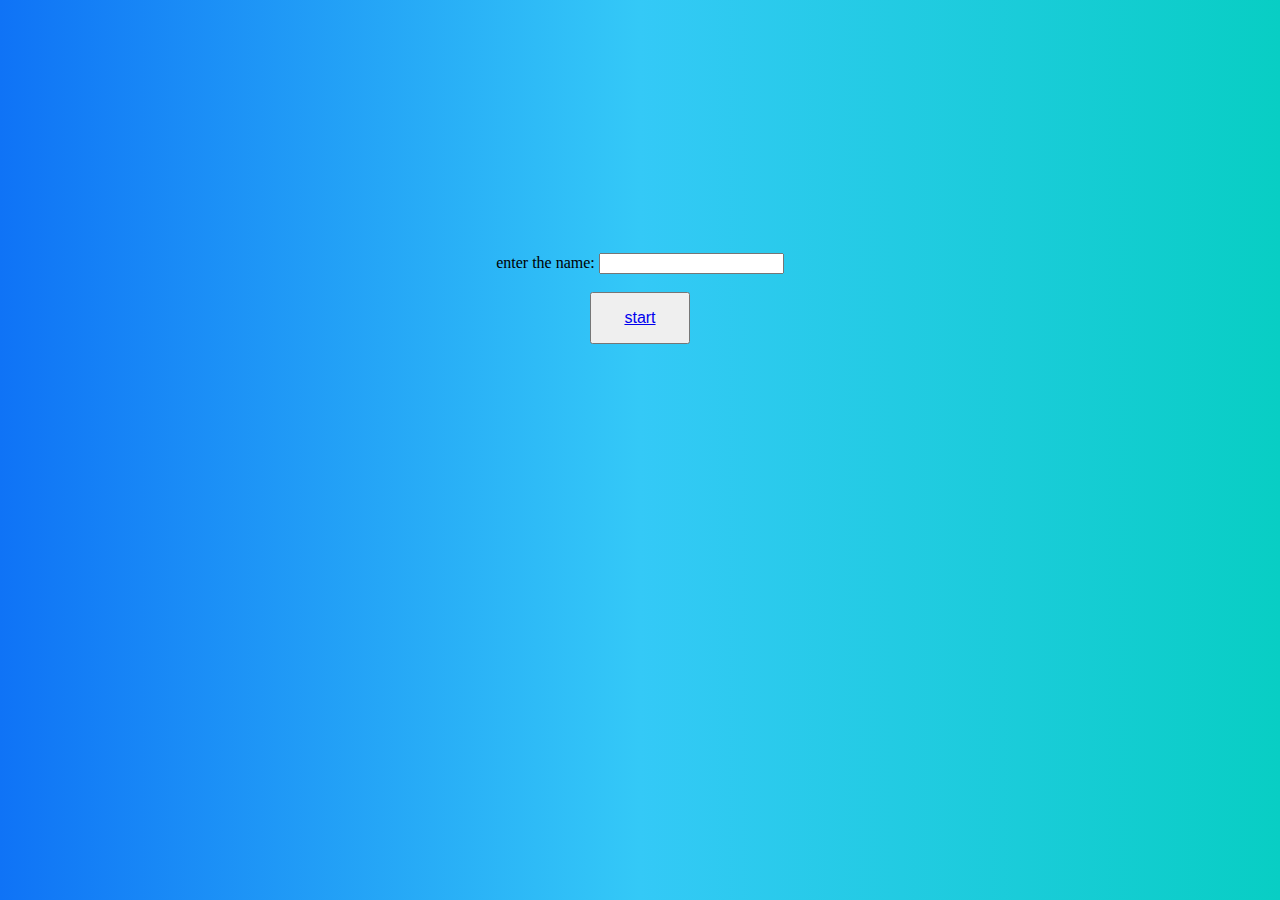
==== start.html @ 69552326 "Add files via upload" ====
<!Doctype html>
<html>
    <head>
        <title>SRM University</title>
        <link rel="icon" type="image/x-icon" href="https://www.srmist.edu.in/sites/all/themes/srmuniversity/main_layout/images/logo.png">
        <link rel="stylesheet" href="style.css">
        <meta name="viewport" content="width=device-width, initial-scale=1.0">
    </head>
    <body>
        <form action=""id ="name">
            <div class="container">
            <label for="fname">enter the name:</label>
            <input type="text" id="name" name="name"><br><br>
            <button id ="submit"><a href="index.html">start</a></button>
        </div>
          </form>
    </body>
---- style.css ----
body {
    background: linear-gradient(to right, #0f73f6, #34c9f7, #08cec4);
 }
 .container{
     text-align: center;
     margin-top: 20%;
   
 }
 #submit:hover {background-color: #3e8e41}
 #submit{
   color: blue;
   padding: 15px 32px;
   text-align: center;
   font-size: 16px;
   cursor: pointer;
 }
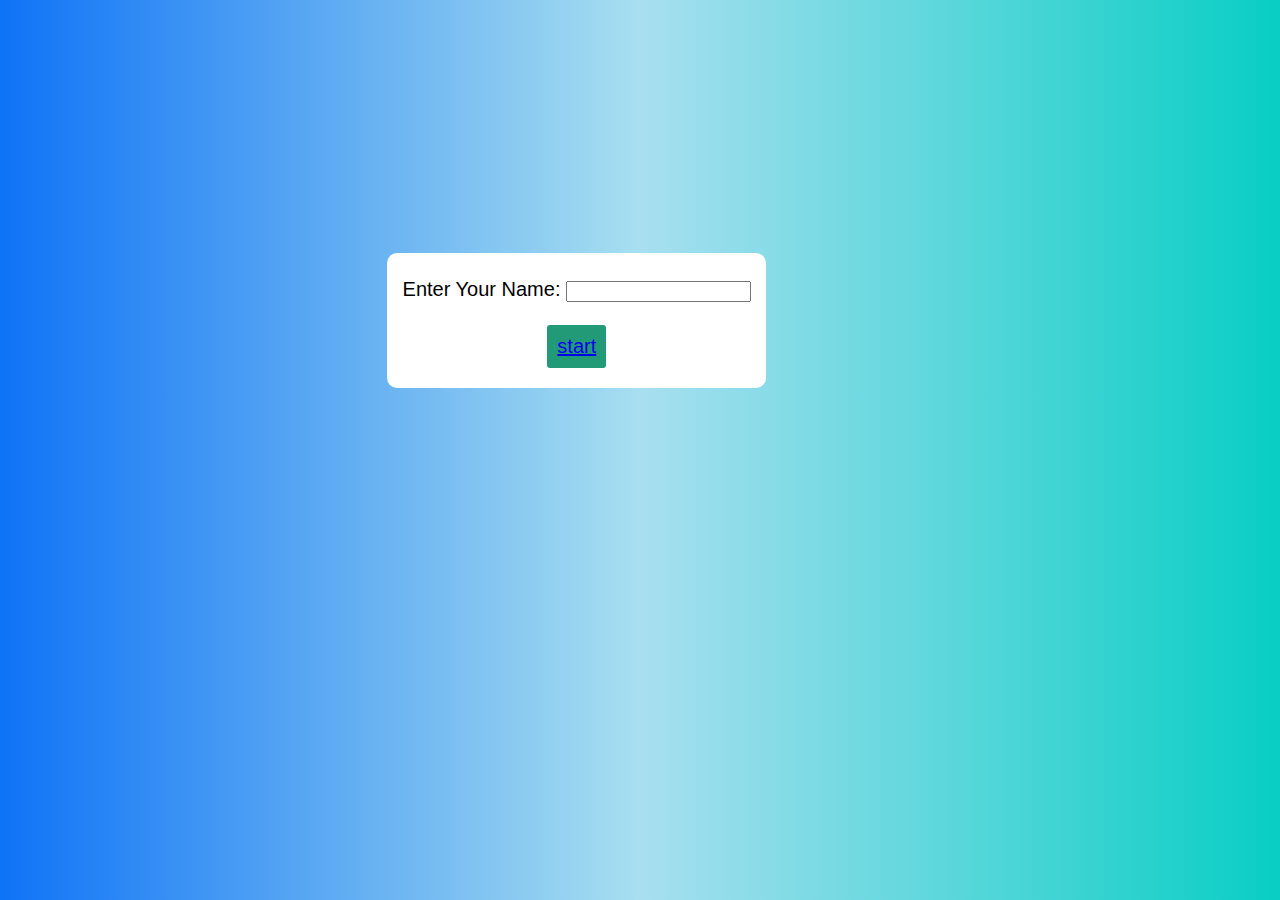
==== commit ea011785: "Add files via upload" ====
--- a/start.html
+++ b/start.html
@@ -9,7 +9,7 @@
     <body>
         <form action=""id ="name">
             <div class="container">
-            <label for="fname">enter the name:</label>
+            <label for="fname">Enter Your Name:</label>
             <input type="text" id="name" name="name"><br><br>
             <button id ="submit"><a href="index.html">start</a></button>
         </div>
--- a/style.css
+++ b/style.css
@@ -1,18 +1,34 @@
-
- body {
-    background: linear-gradient(to right, #0f73f6, #34c9f7, #08cec4);
- }
- .container{
-     text-align: center;
-     margin-top: 20%;
-   
- }
- #submit:hover {background-color: #3e8e41}
- #submit{
-   color: blue;
-   padding: 15px 32px;
-   text-align: center;
-   font-size: 16px;
-   cursor: pointer;
- }
- +body{
+    font-size: 20px;
+    font-family: sans-serif;
+    background:linear-gradient(to right, #0f73f6, #a8dff0, #08cec4);
+  }
+  .question{
+    font-weight: 600;
+  }
+  .answers {
+      margin-bottom: 20px;
+  }
+  #submit{
+    font-family: sans-serif;
+    font-size: 20px;
+    background-color: #297;
+    color: #fff;
+    border: 0px;
+    border-radius: 3px;
+    padding: 10px;
+    cursor: pointer;
+    margin-bottom: 20px;
+  }
+  #submit:hover{
+    background-color: #3a8;
+  }
+  .container{
+    text-align: center;
+    margin-top: 20%;
+    margin-left:30%;
+    padding-top: 2%;
+    width: 30%;
+    background-color: white;
+    border-radius: 10px;
+  }